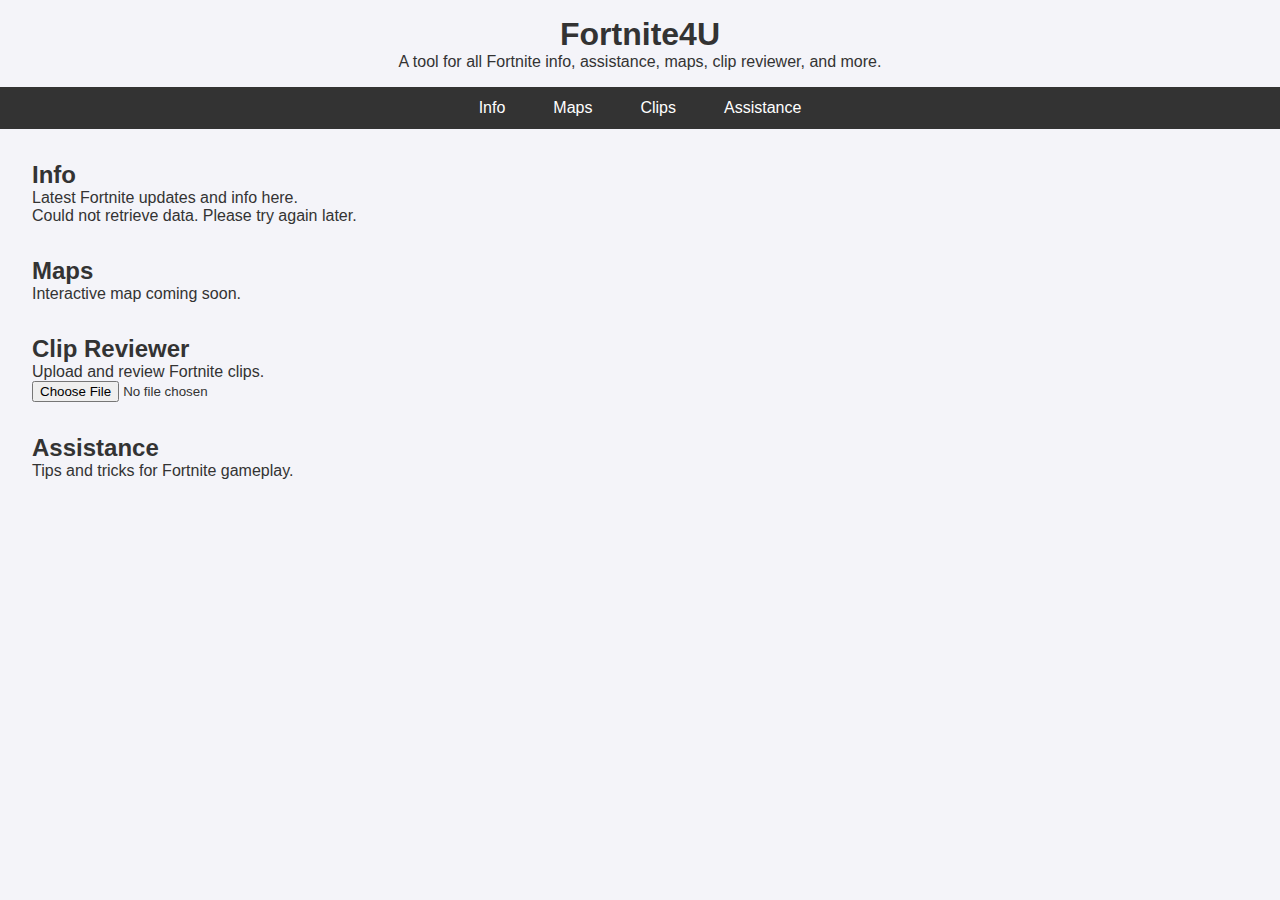
==== index.html @ 4698ed94 "Main UI Development." ====
<!DOCTYPE html>
<html lang="en">
<head>
  <meta charset="UTF-8">
  <meta name="viewport" content="width=device-width, initial-scale=1.0">
  <title>Fortnite4U - Beta</title>
  <link rel="stylesheet" href="style.css">
</head>
<body>

  <header>
    <h1>Fortnite4U</h1>
    <p>A tool for all Fortnite info, assistance, maps, clip reviewer, and more.</p>
  </header>

  <nav>
    <a href="#info">Info</a>
    <a href="#maps">Maps</a>
    <a href="#clips">Clips</a>
    <a href="#assistance">Assistance</a>
  </nav>

  <main>
    <section id="info">
      <h2>Info</h2>
      <p>Latest Fortnite updates and info here.</p>
      <div id="info-content"></div>
    </section>

    <section id="maps">
      <h2>Maps</h2>
      <p>Interactive map coming soon.</p>
      <div id="map-content"></div>
    </section>

    <section id="clips">
      <h2>Clip Reviewer</h2>
      <p>Upload and review Fortnite clips.</p>
      <input type="file" id="clip-upload">
      <div id="clip-content"></div>
    </section>

    <section id="assistance">
      <h2>Assistance</h2>
      <p>Tips and tricks for Fortnite gameplay.</p>
      <div id="assistance-content"></div>
    </section>
  </main>

  <script src="script.js"></script>
</body>
</html>
---- style.css ----
* {
    margin: 0;
    padding: 0;
    box-sizing: border-box;
  }
  
  body {
    font-family: Arial, sans-serif;
    background-color: #f4f4f9;
    color: #333;
  }
  
  header {
    text-align: center;
    padding: 1em;
  }
  
  nav {
    display: flex;
    justify-content: center;
    background: #333;
  }
  
  nav a {
    color: #fff;
    padding: 0.75em 1.5em;
    text-decoration: none;
  }
  
  nav a:hover {
    background: #555;
  }
  
  main {
    padding: 2em;
  }
  
  section {
    margin-bottom: 2em;
  }
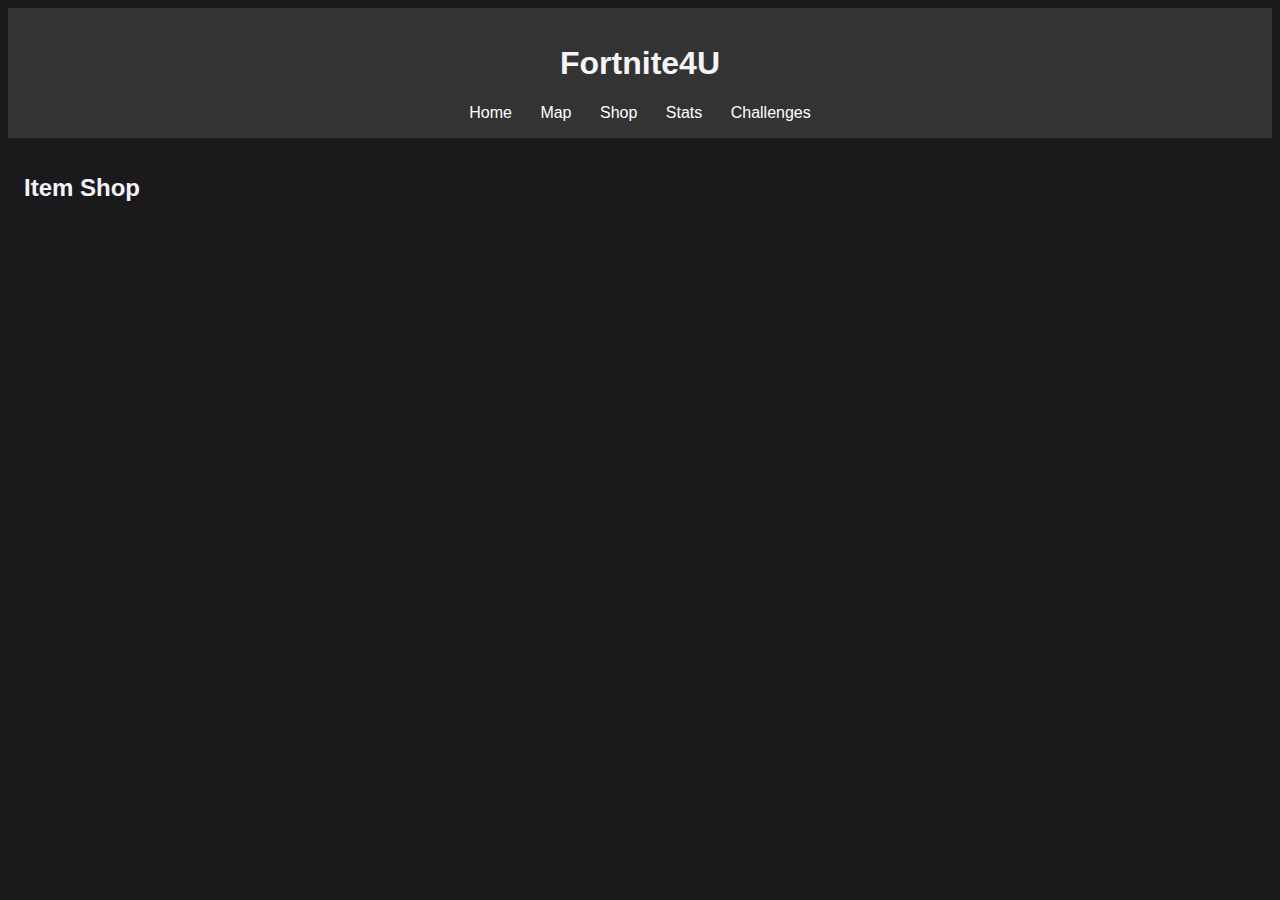
==== commit 24cc9937: "UI and Data Update" ====
--- a/index.html
+++ b/index.html
@@ -3,49 +3,26 @@
 <head>
   <meta charset="UTF-8">
   <meta name="viewport" content="width=device-width, initial-scale=1.0">
-  <title>Fortnite4U - Beta</title>
+  <title>Fortnite4U</title>
   <link rel="stylesheet" href="style.css">
 </head>
 <body>
 
   <header>
     <h1>Fortnite4U</h1>
-    <p>A tool for all Fortnite info, assistance, maps, clip reviewer, and more.</p>
+    <nav>
+      <a href="#home">Home</a>
+      <a href="#map">Map</a>
+      <a href="#shop">Shop</a>
+      <a href="#stats">Stats</a>
+      <a href="#challenges">Challenges</a>
+    </nav>
   </header>
 
-  <nav>
-    <a href="#info">Info</a>
-    <a href="#maps">Maps</a>
-    <a href="#clips">Clips</a>
-    <a href="#assistance">Assistance</a>
-  </nav>
-
-  <main>
-    <section id="info">
-      <h2>Info</h2>
-      <p>Latest Fortnite updates and info here.</p>
-      <div id="info-content"></div>
-    </section>
-
-    <section id="maps">
-      <h2>Maps</h2>
-      <p>Interactive map coming soon.</p>
-      <div id="map-content"></div>
-    </section>
-
-    <section id="clips">
-      <h2>Clip Reviewer</h2>
-      <p>Upload and review Fortnite clips.</p>
-      <input type="file" id="clip-upload">
-      <div id="clip-content"></div>
-    </section>
-
-    <section id="assistance">
-      <h2>Assistance</h2>
-      <p>Tips and tricks for Fortnite gameplay.</p>
-      <div id="assistance-content"></div>
-    </section>
-  </main>
+  <section id="shop">
+    <h2>Item Shop</h2>
+    <div id="shop-content"></div>
+  </section>
 
   <script src="script.js"></script>
 </body>
--- a/style.css
+++ b/style.css
@@ -1,41 +1,21 @@
-* {
-    margin: 0;
-    padding: 0;
-    box-sizing: border-box;
-  }
-  
-  body {
-    font-family: Arial, sans-serif;
-    background-color: #f4f4f9;
-    color: #333;
-  }
-  
-  header {
-    text-align: center;
-    padding: 1em;
-  }
-  
-  nav {
-    display: flex;
-    justify-content: center;
-    background: #333;
-  }
-  
-  nav a {
-    color: #fff;
-    padding: 0.75em 1.5em;
-    text-decoration: none;
-  }
-  
-  nav a:hover {
-    background: #555;
-  }
-  
-  main {
-    padding: 2em;
-  }
-  
-  section {
-    margin-bottom: 2em;
-  }
-  +body {
+  font-family: Arial, sans-serif;
+  background-color: #1a1a1d;
+  color: #f4f4f9;
+}
+
+header {
+  text-align: center;
+  padding: 1em;
+  background-color: #333;
+}
+
+nav a {
+  color: #fff;
+  padding: 0.75em;
+  text-decoration: none;
+}
+
+section {
+  padding: 1em;
+}
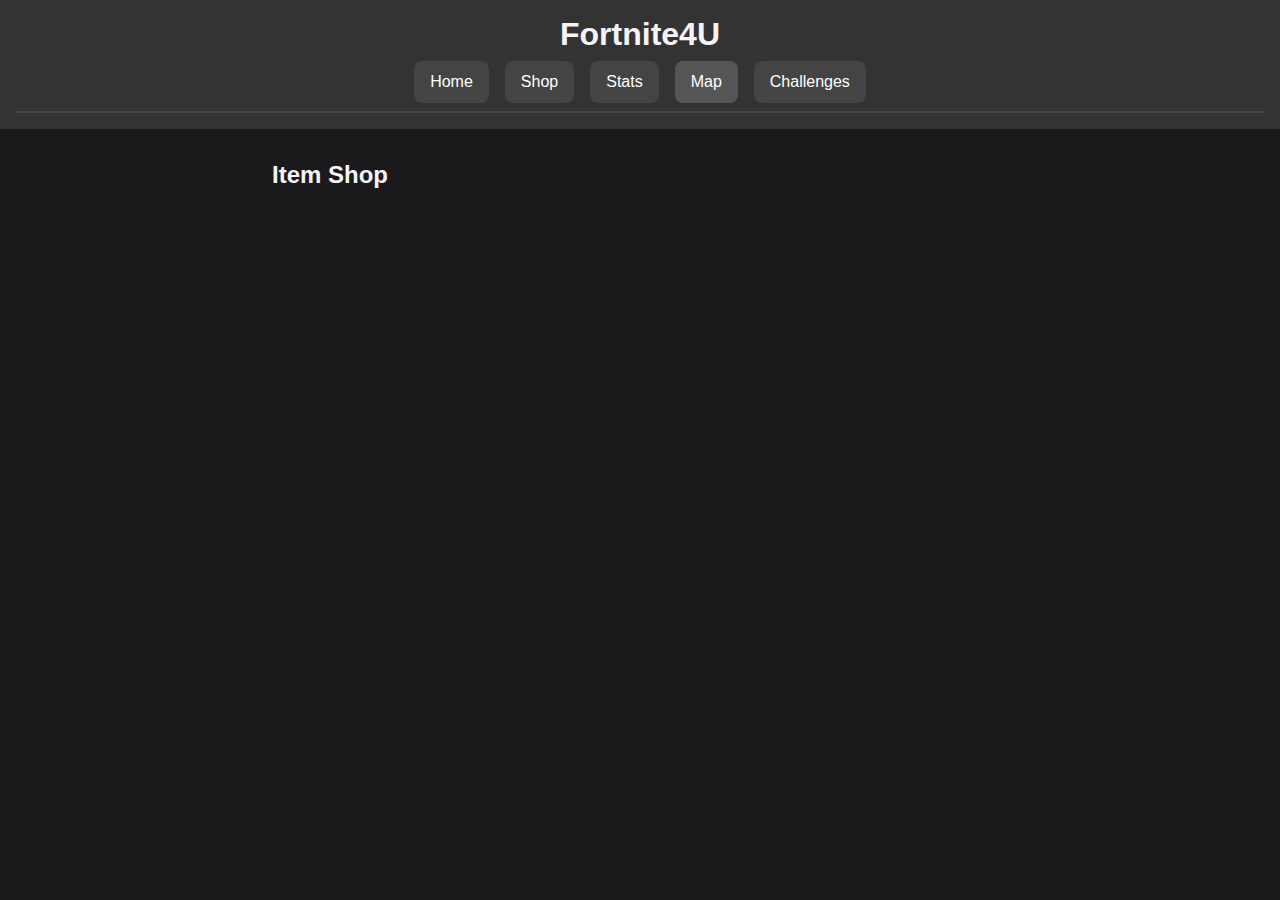
==== commit 450899ec: "Navigation Bar Fixed and Map Testing" ====
--- a/index.html
+++ b/index.html
@@ -11,11 +11,11 @@
   <header>
     <h1>Fortnite4U</h1>
     <nav>
-      <a href="#home">Home</a>
-      <a href="#map">Map</a>
-      <a href="#shop">Shop</a>
-      <a href="#stats">Stats</a>
-      <a href="#challenges">Challenges</a>
+      <a href="index.html">Home</a>
+      <a href="shop.html">Shop</a>
+      <a href="stats.html">Stats</a>
+      <a href="map.html" class="active">Map</a>
+      <a href="challenges.html">Challenges</a>
     </nav>
   </header>
 
@@ -25,5 +25,15 @@
   </section>
 
   <script src="script.js"></script>
+
+  <section id="shop-content"></section>
+<section id="playlists-content"></section>
+<section id="news-content"></section>
+<section id="map-content"></section>
+<section id="creatorcode-content"></section>
+<section id="cosmetics-content"></section>
+<section id="banners-content"></section>
+
+
 </body>
 </html>
--- a/style.css
+++ b/style.css
@@ -1,3 +1,10 @@
+/* General Reset */
+* {
+  margin: 0;
+  padding: 0;
+  box-sizing: border-box;
+}
+
 body {
   font-family: Arial, sans-serif;
   background-color: #1a1a1d;
@@ -10,12 +17,85 @@
   background-color: #333;
 }
 
+nav {
+  display: flex;
+  justify-content: center;
+  gap: 1em;
+  padding: 0.5em;
+  background-color: #333;
+  border-bottom: 2px solid #444;
+}
+
 nav a {
   color: #fff;
-  padding: 0.75em;
+  padding: 0.75em 1em;
   text-decoration: none;
+  background-color: #444;
+  border-radius: 8px;
+  transition: background-color 0.3s, transform 0.3s;
+}
+
+nav a:hover {
+  background-color: #555;
+  transform: scale(1.05);
 }
 
 section {
+  padding: 2em;
+  max-width: 800px;
+  margin: auto;
+}
+
+#shop-content {
+  display: flex;
+  flex-wrap: wrap;
+  gap: 1em;
+  justify-content: center;
+}
+
+.shop-item {
+  background-color: #333;
   padding: 1em;
+  border-radius: 10px;
+  text-align: center;
+  width: 150px;
+  transition: box-shadow 0.3s;
 }
+
+.shop-item:hover {
+  box-shadow: 0 4px 8px rgba(0, 0, 0, 0.2);
+}
+
+.shop-item img {
+  width: 100%;
+  border-radius: 8px;
+}
+
+.shop-item h3 {
+  font-size: 1.1em;
+  margin: 0.5em 0;
+  color: #f4f4f9;
+}
+
+.shop-item p {
+  font-size: 0.9em;
+  color: #aaa;
+}
+
+#map-page {
+  padding: 1em;
+  text-align: center;
+}
+
+#map {
+  height: 500px;
+  width: 100%;
+  max-width: 800px;
+  margin: auto;
+  border-radius: 8px;
+}
+
+nav a.active {
+  background-color: #555;
+}
+
